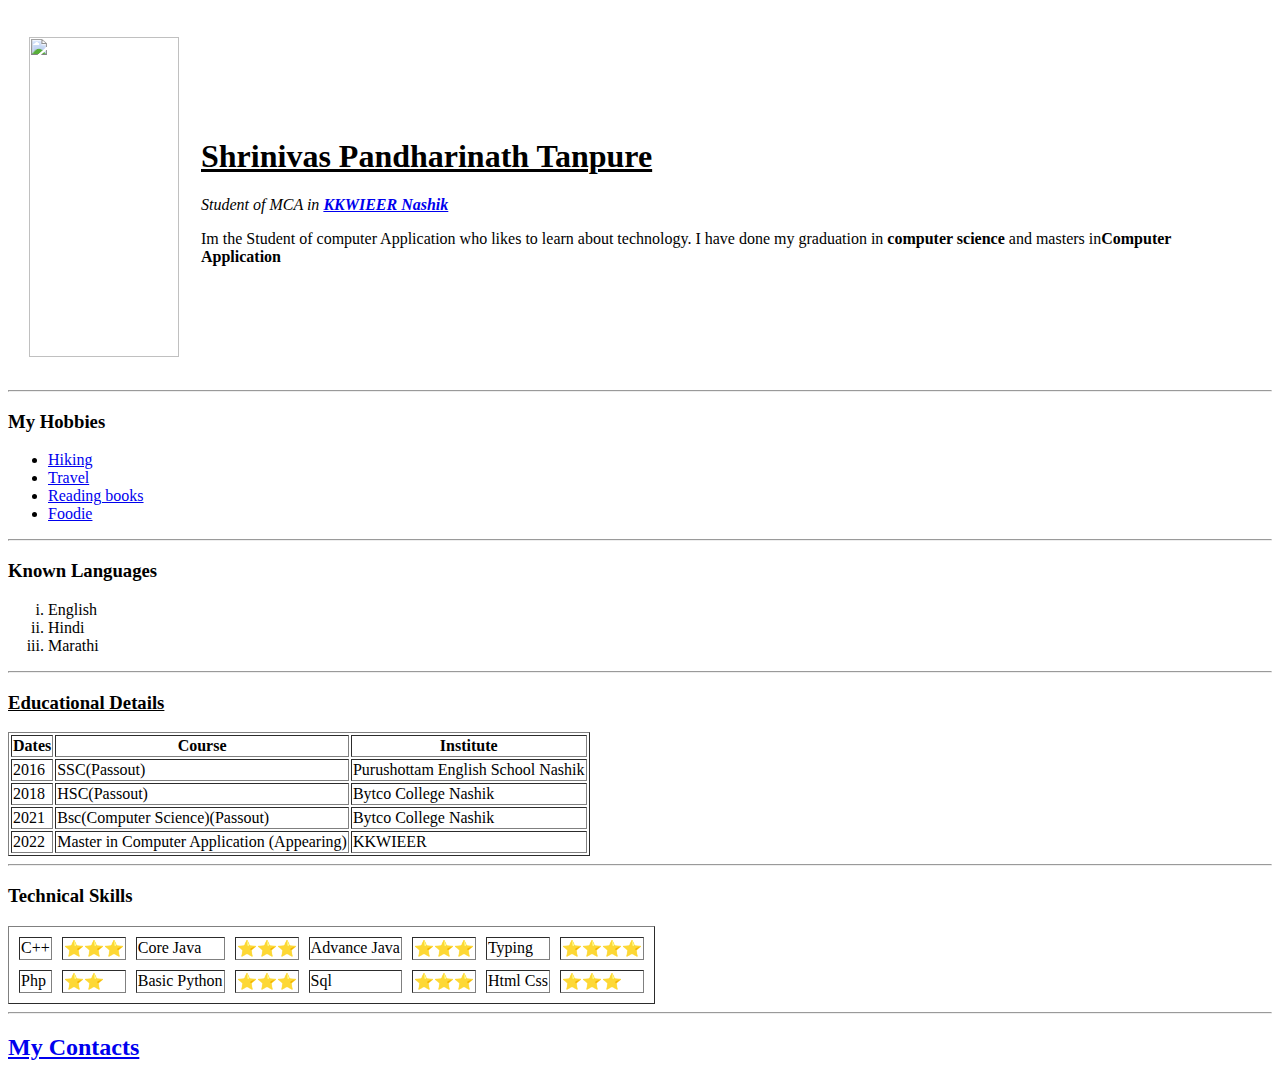
==== index.html @ c6198ee1 "Initial CV website files" ====
<!DOCTYPE html>
<html lang="en">

<head>
    <meta charset="UTF-8">
    <meta http-equiv="X-UA-Compatible" content="IE=edge">
    <meta name="viewport" content="width=device-width, initial-scale=1.0">
    <title>Shrinivas's Page</title>
</head>
<body>
    <table cellspacing="20" >
        <tr>
            <td><img src="C:\Users\shrit\Pictures\Camera Roll\shri.JPG" alt="" width="150" height="320"></td>
            <td>
                <h1><u>Shrinivas Pandharinath Tanpure</u></h1>
                <p><em>Student of MCA in <strong><a href="https://engg.kkwagh.edu.in/">KKWIEER Nashik</a></strong></em></p>
                <p>Im the Student of computer Application who likes to learn about technology. I have done my graduation
                    in
                    <strong>computer science</strong>
                    and masters in<strong>Computer Application</strong>
            </td>
        </tr>


        </p>
    </table>
    <hr>
    <h3>My Hobbies</h3>
    <ul>
        <li><a href="https://en.wikipedia.org/wiki/Hiking">Hiking</a></li>
        <li><a href="https://en.wikipedia.org/wiki/Travel">Travel</a></li>
        <li><a href="https://en.wikipedia.org/wiki/Reading">Reading books</a></li>
        <li><a href="https://en.wikipedia.org/wiki/Foodie">Foodie</a></li>
    </ul>
    <hr>
    <h3>Known Languages</h3>
    <ol type="i">
        <li>English</li>
        <li>Hindi</li>
        <li>Marathi</li>
    </ol>
    <hr>
    <h3><u>Educational Details</u></h3>
    <table border="1">
        <thead>
            <tr>
                <th>
                    Dates
                </th>
                <th>
                    Course
                </th>
                <th>
                    Institute
                </th>
            </tr>
        </thead>
        <tbody>
            <tr>
                <td>2016</td>
                <td>SSC(Passout)</td>
                <td>Purushottam English School Nashik</td>
            </tr>
            <tr>
                <td>2018</td>
                <td>HSC(Passout)</td>
                <td>Bytco College Nashik</td>
            </tr>
            <tr>
                <td>2021</td>
                <td>Bsc(Computer Science)(Passout)</td>
                <td>Bytco College Nashik</td>
            </tr>
            <tr>
                <td>2022</td>
                <td>Master in Computer Application (Appearing)</td>
                <td>KKWIEER</td>
            </tr>
        </tbody>
    </table>
    <hr>
    <h3>Technical Skills</h3>
    <table border="1" cellspacing="10">
        <tr>
            <td>C++</td>
            <td>⭐⭐⭐</td>
            <td>Core Java</td>
            <td>⭐⭐⭐</td>
            <td>Advance Java</td>
            <td>⭐⭐⭐</td>
            <td>Typing</td>
            <td>⭐⭐⭐⭐</td>
        </tr>
        <tr>
            <td>Php</td>
            <td>⭐⭐</td>
            <td>Basic Python</td>
            <td>⭐⭐⭐</td>
            <td>Sql</td>
            <td>⭐⭐⭐</td>
            <td>Html Css</td>
            <td>⭐⭐⭐</td>

        </tr>
    </table>
    <hr>
    <h2><a href="Contacts.html">My Contacts</a></h2>

</body>

</html>
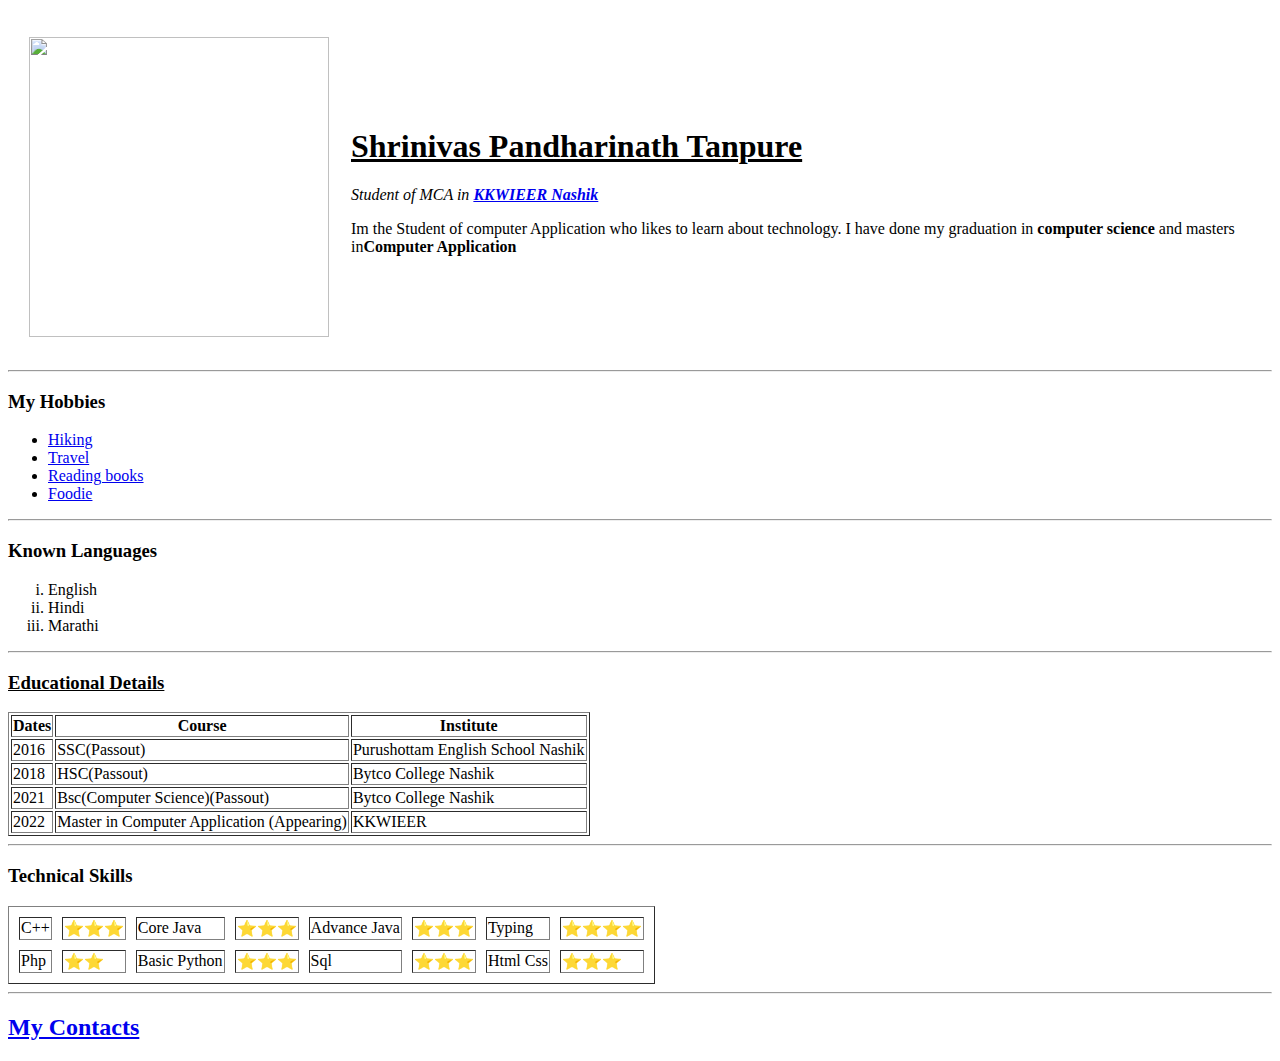
==== commit 8c144efe: "Update index.html" ====
--- a/index.html
+++ b/index.html
@@ -10,7 +10,7 @@
 <body>
     <table cellspacing="20" >
         <tr>
-            <td><img src="C:\Users\shrit\Pictures\Camera Roll\shri.JPG" alt="" width="150" height="320"></td>
+            <td><img src="https://scontent.fpnq1-1.fna.fbcdn.net/v/t39.30808-6/293782040_1676843236026000_166757620910545687_n.jpg?_nc_cat=110&ccb=1-7&_nc_sid=09cbfe&_nc_ohc=8MaGOsX_6vQAX9gXetp&_nc_ht=scontent.fpnq1-1.fna&oh=00_AT9dT44npuyXKpaNPOqx-WU_v9qwag7fpzu79Doua_zHUA&oe=632CFBB6" alt="" width="300" height="300"></td>
             <td>
                 <h1><u>Shrinivas Pandharinath Tanpure</u></h1>
                 <p><em>Student of MCA in <strong><a href="https://engg.kkwagh.edu.in/">KKWIEER Nashik</a></strong></em></p>
@@ -108,4 +108,4 @@
 
 </body>
 
-</html>+</html>
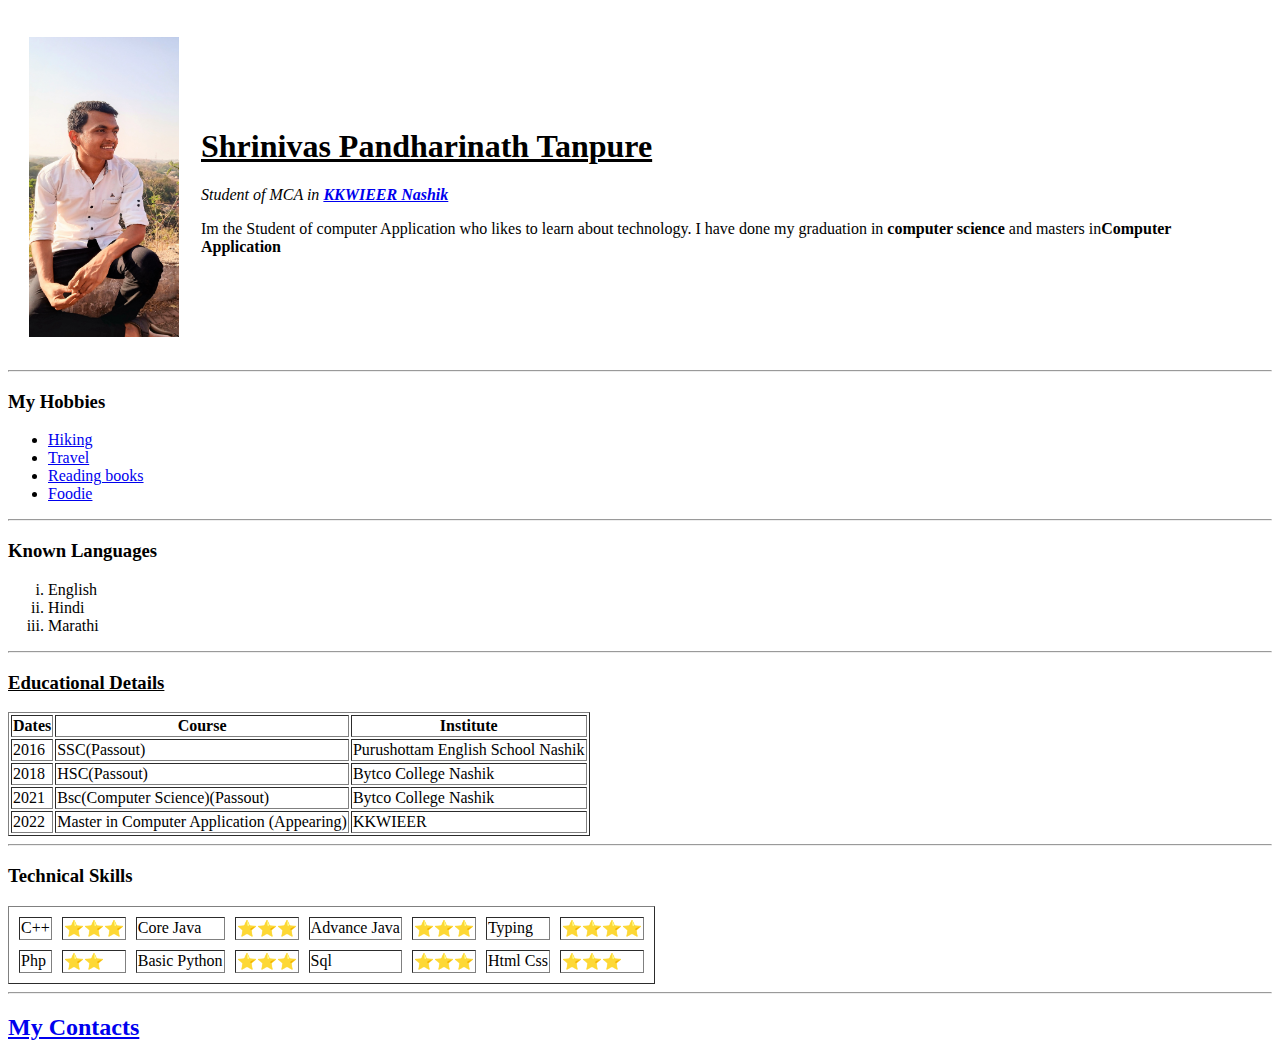
==== commit 72204e8d: "Update index.html" ====
--- a/index.html
+++ b/index.html
@@ -6,14 +6,17 @@
     <meta http-equiv="X-UA-Compatible" content="IE=edge">
     <meta name="viewport" content="width=device-width, initial-scale=1.0">
     <title>Shrinivas's Page</title>
+    <link rel="stylesheet" href="CSS/styles.css">
 </head>
+
 <body>
-    <table cellspacing="20" >
+    <table cellspacing="20">
         <tr>
-            <td><img src="https://scontent.fpnq1-1.fna.fbcdn.net/v/t39.30808-6/293782040_1676843236026000_166757620910545687_n.jpg?_nc_cat=110&ccb=1-7&_nc_sid=09cbfe&_nc_ohc=8MaGOsX_6vQAX9gXetp&_nc_ht=scontent.fpnq1-1.fna&oh=00_AT9dT44npuyXKpaNPOqx-WU_v9qwag7fpzu79Doua_zHUA&oe=632CFBB6" alt="" width="300" height="300"></td>
+            <td><img src="image/shri.jpg" alt="" width="150" height="300"></td>
             <td>
                 <h1><u>Shrinivas Pandharinath Tanpure</u></h1>
-                <p><em>Student of MCA in <strong><a href="https://engg.kkwagh.edu.in/">KKWIEER Nashik</a></strong></em></p>
+                <p><em>Student of MCA in <strong><a href="https://engg.kkwagh.edu.in/">KKWIEER Nashik</a></strong></em>
+                </p>
                 <p>Im the Student of computer Application who likes to learn about technology. I have done my graduation
                     in
                     <strong>computer science</strong>
